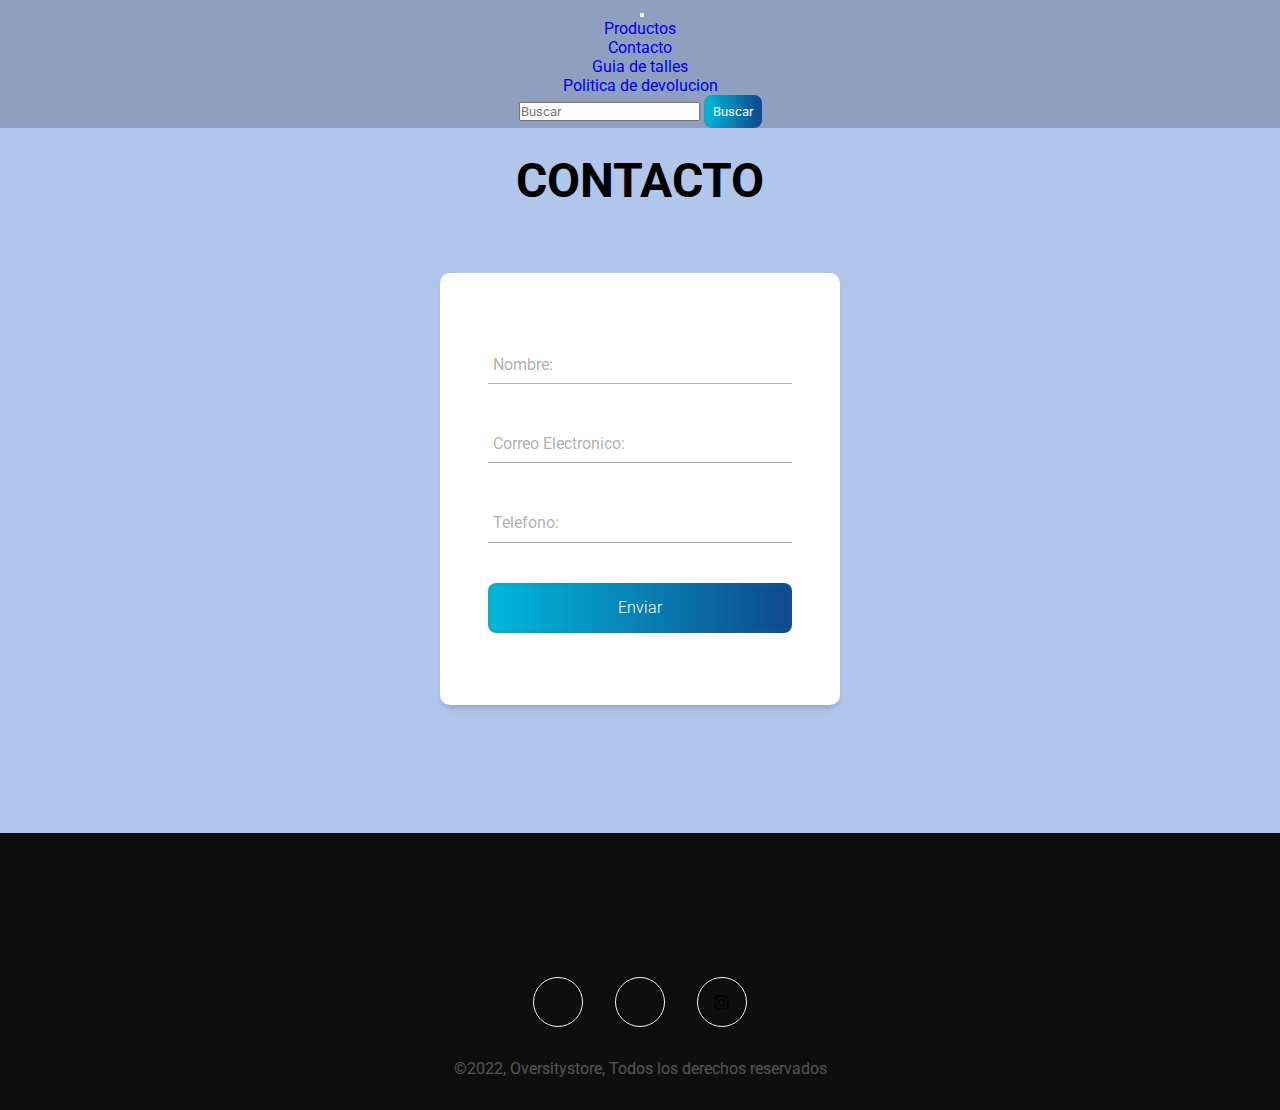
==== pages/contacto.html @ d2ff1f66 "agregamos bootstrap, scss y adaptamos a mobile todas las paginas" ====
<!DOCTYPE html>
<html lang="en">

<head>
    <meta charset="UTF-8">
    <meta http-equiv="X-UA-Compatible" content="IE=edge">
    <meta name="viewport" content="width=device-width, initial-scale=1.0">
    <link href="https://cdn.jsdelivr.net/npm/bootstrap@5.2.2/dist/css/bootstrap.min.css" rel="stylesheet"
        integrity="sha384-Zenh87qX5JnK2Jl0vWa8Ck2rdkQ2Bzep5IDxbcnCeuOxjzrPF/et3URy9Bv1WTRi" crossorigin="anonymous">
    <link rel="stylesheet" href="../css/styles.css">
    <link rel="shortcut icon" href="../assets/img/favicon_io/favicon-32x32.png">
    <title>Oversitystore - Contacto</title>
    <meta name="description" content="La mejor tienda de ropa Oversized, Buzos, Remeras, Jeans y mucho mas! Envios a todo el pais!">
    <meta name="keywords" content="ropa, oversized, buzos, remeras, jeans, envios, gratis">
</head>

<body>

    <header>
        <nav class="navbar navbar-expand-lg">
            <div class="container-fluid">
                <a class="navbar-brand" href="../index.html">
                    <img src="../assets/img/favicon_io/favicon.ico" alt="">
                </a>
                <button class="navbar-toggler" type="button" data-bs-toggle="collapse"
                    data-bs-target="#navbarSupportedContent" aria-controls="navbarSupportedContent"
                    aria-expanded="false" aria-label="Toggle navigation">
                    <span class="navbar-toggler-icon"></span>
                </button>
                <div class="collapse navbar-collapse" id="navbarSupportedContent">
                    <ul class="navbar-nav me-auto mb-2 mb-lg-0">
                        <li class="nav-item">
                            <a class="nav-link active" aria-current="page" href="../pages/productos.html">Productos</a>
                        </li>
                        <li class="nav-item">
                            <a class="nav-link active" aria-current="page" href="#">Contacto</a>
                        </li>
                        <li class="nav-item">
                            <a class="nav-link active" aria-current="page" href="../pages/guia-de-talles.html">Guia de
                                talles</a>
                        </li>
                        <li class="nav-item">
                            <a class="nav-link active" aria-current="page"
                                href="../pages/politica-de-devolucion.html">Politica de devolucion</a>
                        </li>
                    </ul>
                    <form class="d-flex" role="search">
                        <input class="form-control me-2" type="buscar" placeholder="Buscar" aria-label="Buscar">
                        <button class="botonIndex" type="submit">Buscar</button>
                    </form>
                </div>
            </div>
        </nav>
    </header>

    <main>

        <div class="contacto">
            <h1>CONTACTO</h1>
        </div>

        <form class="formulario">

            <div class="formContainer">
                <div class="formGrupo">
                    <input type="text" id="name" class="formInput" placeholder=" ">
                    <label for="name" class="formLabel">Nombre:</label>
                    <span class="formLine"></span>
                </div>

                <div class="formGrupo">
                    <input type="text" id="mail" class="formInput" placeholder=" ">
                    <label for="mail" class="formLabel">Correo Electronico:</label>
                    <span class="formLine"></span>
                </div>

                <div class="formGrupo">
                    <input type="text" id="telefono" class="formInput" placeholder=" ">
                    <label for="telefono" class="formLabel">Telefono:</label>
                    <span class="formLine"></span>
                </div>

                <input type="submit" class="formSubmit" value="Enviar">
            </div>

        </form>

    </main>

    <footer>
        <img src="../assets/img/logo.png" alt="" class="logo-footer">
        <div class="iconos-redes-container">
            <a href="https://www.google.com/intl/es-419/gmail/about/" target="_blank" class="iconos-redes"></a>
            <a href="https://www.whatsapp.com/?lang=es" target="_blank" class="iconos-redes"></a>
            <a href="https://www.instagram.com/oversitystore/?hl=es-la" target="_blank" class="iconos-redes"></a>
        </div>
        <span class="copyright">&copy;2022, Oversitystore, Todos los derechos reservados</span>
    </footer>

    <script src="https://cdn.jsdelivr.net/npm/bootstrap@5.2.2/dist/js/bootstrap.bundle.min.js"
        integrity="sha384-OERcA2EqjJCMA+/3y+gxIOqMEjwtxJY7qPCqsdltbNJuaOe923+mo//f6V8Qbsw3" crossorigin="anonymous">
    </script>

</body>

</html>
---- css/styles.css ----
@import url("https://cdn.jsdelivr.net/npm/bootstrap-icons@1.9.1/font/bootstrap-icons.css");
@import url('https://fonts.googleapis.com/css2?family=Roboto:wght@300;400;700&display=swap');

/*COMIENZA RESET*/

* {
    text-decoration: none;
    list-style: none;
    box-sizing: border-box;
    margin: 0%;
    padding: 0%;
    font-family: 'Roboto', sans-serif;
}


body {
    background-color: #b2c5eb;
    text-align: center;
    height: 100vh;
    width: 100%;
    position: relative;
    font-family: 'Roboto', sans-serif;
}


header {
    background-color: #8F9FBF;
}

/* header a{
    text-decoration: none;
} */

/* header,
ul {
    display: flex;
    flex-direction: row;
    justify-content: space-between;
    align-items: center;
} */

/* nav ul {
    padding: 0em 1.5em;
} */

footer {
    width: 100%;
    position: relative;
    bottom: 0;
    left: 0;
    padding: 2rem 8%;
    background-color: #0e0e0e;
    display: flex;
    justify-content: center;
    align-items: center;
    flex-direction: column;
}

ul {
    padding-left: 0%;
}

.logo-footer {
    height: 80px;
    margin-bottom: 1rem;
}

.iconos-redes-container {
    display: flex;
    justify-content: center;
    align-items: center;
    flex-wrap: wrap;
    margin-bottom: 1rem;
}

.iconos-redes {
    height: 50px;
    width: 50px;
    border-radius: 50px;
    border: 1px solid #F2F2F2;
    background-image: url(../assets/img/instagram-logo.png);
    background-position: center;
    background-size: 40%;
    background-repeat: no-repeat;
    margin: 1rem;
}

.iconos-redes:hover {
    background-color: #121212;
    filter: invert(1);
}

.iconos-redes:nth-last-of-type(2) {
    background-image: url(../assets/img/whatsapp-logo-.png);
}

.iconos-redes:nth-last-of-type(3) {
    background-image: url(../assets/img/correo-icono.png);
}

.copyright {
    color: #F2F2F2;
    opacity: 0.3;
    text-align: center;
}

/*COMIENZA INDEX*/

.logo {
    width: 3.5em;
    margin: 0.25em;

}

.navIndex a {
    color: #F2F2F2;
    margin: 0.3em;
}

.oversityStore {
    font-size: 4em;
}

.indexEnvios {
    font-size: 1em;
}

.contenedorIndex {
    padding: 1em;
}

.contenedorIndex h1 {
    display: flex;
    flex-direction: row;
    justify-content: center;
    padding: 2px;
}

.productos {
    display: flex;
    flex-direction: row;
    justify-content: center;
    padding: 2em;
}

.cartasContainer {
    display: flex;
    flex-direction: row;
    justify-content: center;
    align-items: center;
    text-align: center;
}

.cartas {
    margin: 7em 1em;
    width: 20em;
}

svg {
    margin-bottom: 0.5em;
}

.oferta {
    display: flex;
    flex-direction: row;
    justify-content: center;
    font-size: 1.5em;
    margin-bottom: 0.5em
}

.formularioOferta {
    margin-bottom: 7em;
}

.formularioOferta p {
    display: flex;
    flex-direction: row;
    justify-content: center;
}

.formIndex {
    display: flex;
    flex-direction: row;
    justify-content: center;
    margin: 1em 0em;
}

#correoElectronico {
    height: 2em;
    margin-bottom: 1em;
    width: 17em;
    outline: none;
}

.botonIndex {
    border: 3px solid rgba(100, 100, 100, 0.1);
    padding: 6px;
    font-family: 'Roboto', sans-serif;
    border-radius: 8px;
    cursor: pointer;
    color: #FFF;
    background-size: 300%;
    background-image: linear-gradient(to left, #00B7DA, #161569, #00B7DA);
}

.botonIndex:hover {
    transform: scale(1.1);
    cursor: pointer;
}

/*COMIENZA PRODUCTOS*/

/* .shop {
    display: flex;
    flex-direction: row;
    justify-content: center;
    font-size: 1.5em;
    margin: 1em;
} */

/* .botonCompra {
    border: 3px solid rgba(100, 100, 100, 0.1);
    font-family: 'Roboto', sans-serif;
    border-radius: 8px;
    cursor: pointer;
    color: #FFF;
    background-size: 300%;
    background-image: linear-gradient(to left, #00B7DA, #161569, #00B7DA);
} */

/* .botonCompra:hover {
    transform: scale(1.1);
    cursor: pointer;
} */

/* .galeria-productos {
    display: grid;
    grid-template-columns: auto auto auto auto;
    grid-template-rows: auto auto auto auto;
    justify-content: space-between;
    width: fit-content;
    margin: 0 auto;
    padding: 0 20px;
} */

/* .galeriaImg {
    width: 15em;
    border-radius: 10px;
} */

/* .contenedorImg {
    background: rgba(255, 255, 255, 0.35);
    box-shadow: 0 8px 32px 0 rgba(31, 38, 135, 0.37);
    backdrop-filter: blur(9px);
    border-radius: 10px;
    border: 1px solid rgba(255, 255, 255, 0.18);
    width: 15.1em;
    height: 24em;
    margin: 15px;
    text-align: center;
    line-height: 40px;
    transition: all 300ms ease;
} */

/* .contenedorImg:hover {
    transform: scale(1.1);
    cursor: pointer;
} */

/* .contenedorImg h2 {
    font-size: x-large;
    font-weight: bold;
    font-family: 'Roboto', sans-serif;
} */

/*COMIENZA CONTACTO*/

.contacto {
    font-size: 1.5em;
    margin: 1em;
}

.formulario {
    background-color: #fff;
    margin: auto;
    margin-top: 4em;
    margin-bottom: 8em;
    width: 90%;
    max-width: 400px;
    padding: 4.5em 3em;
    border-radius: 10px;
    box-shadow: 0 5px 10px -5px rgb(0 0 0 / 30%);
    text-align: center;
}

.formContainer {
    display: grid;
    grid-template-columns: auto;
    grid-template-rows: auto;
    gap: 2.5em;
}

.formGrupo {
    position: relative;
    --color: #5757577e;
}

.formInput {
    width: 100%;
    background: none;
    color: #706c6c;
    font-size: 1rem;
    padding: .6em .3em;
    border: none;
    outline: none;
    border-bottom: 1px solid var(--color);
    font-family: 'Roboto', sans-serif;
}

.formInput:focus,
.formInput:not(:placeholder-shown) {
    color: #4d4646;
}

.formInput:focus+.formLabel,
.formInput:not(:placeholder-shown)+.formLabel {
    transform: translateY(-12px) scale(.7);
    transform-origin: left top;
    color: #3866f2;
}


.formLabel {
    color: var(--color);
    cursor: pointer;
    position: absolute;
    top: 0;
    left: 5px;
    transform: translateY(10px);
    transition: transform .5s, color .3s;
}

.formSubmit {
    font-family: 'Roboto', sans-serif;
    font-weight: 300;
    font-size: 1rem;
    padding: .8em 0;
    border: none;
    border-radius: .5em;
}

.formSubmit {
    border: 3px solid rgba(100, 100, 100, 0.1);
    font-family: 'Roboto', sans-serif;
    border-radius: 8px;
    cursor: pointer;
    color: #FFF;
    background-size: 300%;
    background-image: linear-gradient(to left, #00B7DA, #161569, #00B7DA);
}

.formLine {
    position: absolute;
    bottom: 0;
    left: 0;
    width: 100%;
    height: 1px;
    background-color: #3866f2;
    transform: scale(0);
    transform: left bottom;
    transition: transform .4s;
}

.formInput:focus~.formLine,
.formInput:not(:placeholder-shown)~.formLine {
    transform: scale(1);
}


/*COMIENZA GUIA DE TALLES*/

.guiaDeTalles {
    font-size: 1.5em;
    margin: 1em;
}

.prendas li {
    margin: 1em;
}

.prendas h2 {
    margin: 1em;
}

.remeras {
    background: rgba(255, 255, 255, 0.35);
    box-shadow: 0 8px 32px 0 rgba(31, 38, 135, 0.37);
    backdrop-filter: blur(9px);
    width: 30%;
    display: flex;
    flex-direction: row;
    justify-content: space-between;
    margin: 0 auto;
    margin-bottom: 2em;
}

.oversized {
    background: rgba(255, 255, 255, 0.35);
    box-shadow: 0 8px 32px 0 rgba(31, 38, 135, 0.37);
    backdrop-filter: blur(9px);
    width: 30%;
    display: flex;
    flex-direction: row;
    justify-content: space-between;
    margin: 0 auto;
    margin-bottom: 2em;
}

.jeans {
    background: rgba(255, 255, 255, 0.35);
    box-shadow: 0 8px 32px 0 rgba(31, 38, 135, 0.37);
    backdrop-filter: blur(9px);
    width: 30%;
    display: flex;
    flex-direction: row;
    justify-content: space-between;
    margin: 0 auto;
    margin-bottom: 2em;
}

.buzos {
    background: rgba(255, 255, 255, 0.35);
    box-shadow: 0 8px 32px 0 rgba(31, 38, 135, 0.37);
    backdrop-filter: blur(9px);
    width: 30%;
    display: flex;
    flex-direction: row;
    justify-content: space-between;
    margin: 0 auto;
    margin-bottom: 2em;
}

/*COMIENZA POLITICA DE DEVOLUCION*/

.tituloPolitica {
    font-size: 1.5em;
    margin: 2em;
}

.politica {
    margin: 0 auto;
    width: 40%;
    display: flex;
    flex-direction: column;
    text-align: start;
    margin-bottom: 3em;
}

.politicaParrafo {
    margin: 1em;
}

.politicaParrafo h2 {
    font-size: 1em;
    margin-bottom: 1em;
}

.politicaParrafo p {
    font-family: 'Franklin Gothic Medium', 'Arial Narrow', Arial, sans-serif
}

/* MEDIA QUERIES */

@media screen and (max-width:767px) {
    .oversityStore {
        font-size: 3em;
    }

    .cartasContainer {
        display: flex;
        flex-direction: column;
        padding: 4em;
    }

    .formularioOferta p {
        padding: 1em;
    }

    .cartas {
        margin: 2em;
    }

    .galeria-productos {
        display: grid;
        grid-template-columns: auto;
        grid-template-rows: auto;
        justify-content: center;
        padding: 1em;
    }

    .contenedorImg{
        backdrop-filter: none;
    }

    .shop {
        display: flex;
        flex-direction: row;
        justify-content: center;
        text-align: center;
    }

    .remeras, .oversized, .jeans, .buzos{
        display: flex;
        flex-direction: row;
        justify-content: center;
        width: 70%;
        backdrop-filter: none;
    }

    .tituloPolitica{
        margin: 1em;
    }

    .politica{
        width: 100%;
    }

    .copyright {
        font-size: small;
    }
}

@media screen and (min-width:1024px) {
    .contenedorImg {
        margin: 4em;
    }
}
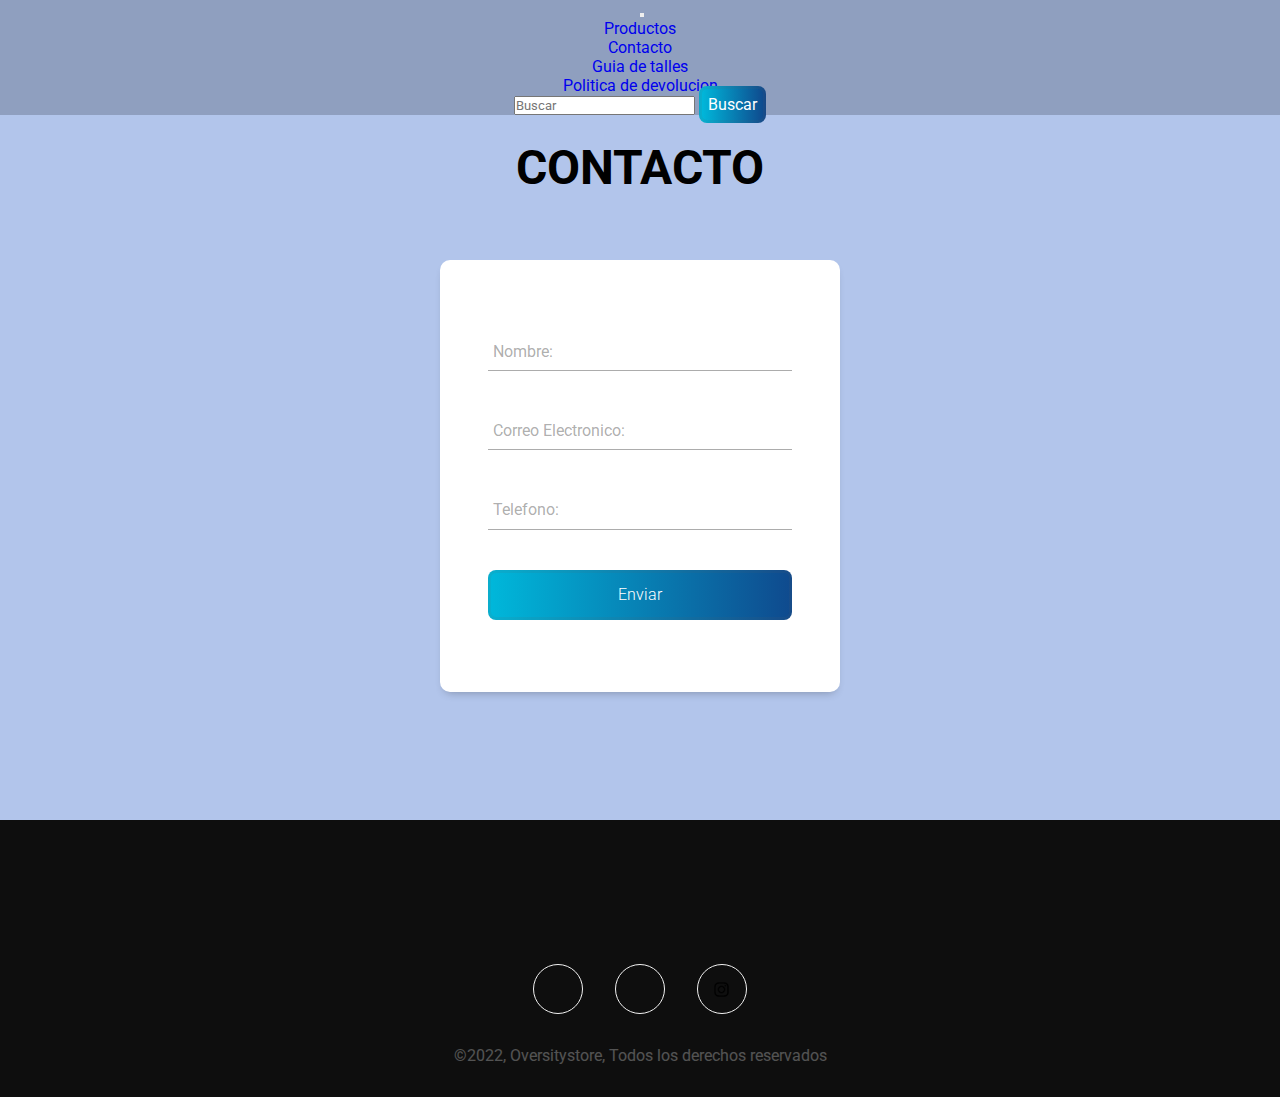
==== commit ff444a9a: "ultima modificacion para la entrega final" ====
--- a/pages/contacto.html
+++ b/pages/contacto.html
@@ -46,7 +46,8 @@
                     </ul>
                     <form class="d-flex" role="search">
                         <input class="form-control me-2" type="buscar" placeholder="Buscar" aria-label="Buscar">
-                        <button class="botonIndex" type="submit">Buscar</button>
+                        <!-- <button class="botonIndex" type="submit">Buscar</button> -->
+                        <a class="botonIndex" href="../pages/productos.html">Buscar</a>
                     </form>
                 </div>
             </div>
--- a/css/styles.css
+++ b/css/styles.css
@@ -59,6 +59,7 @@
 ul {
     padding-left: 0%;
 }
+
 
 .logo-footer {
     height: 80px;
@@ -193,6 +194,7 @@
 }
 
 .botonIndex {
+    text-decoration: none;
     border: 3px solid rgba(100, 100, 100, 0.1);
     padding: 6px;
     font-family: 'Roboto', sans-serif;
@@ -206,6 +208,7 @@
 .botonIndex:hover {
     transform: scale(1.1);
     cursor: pointer;
+    color:#FFF
 }
 
 /*COMIENZA PRODUCTOS*/
